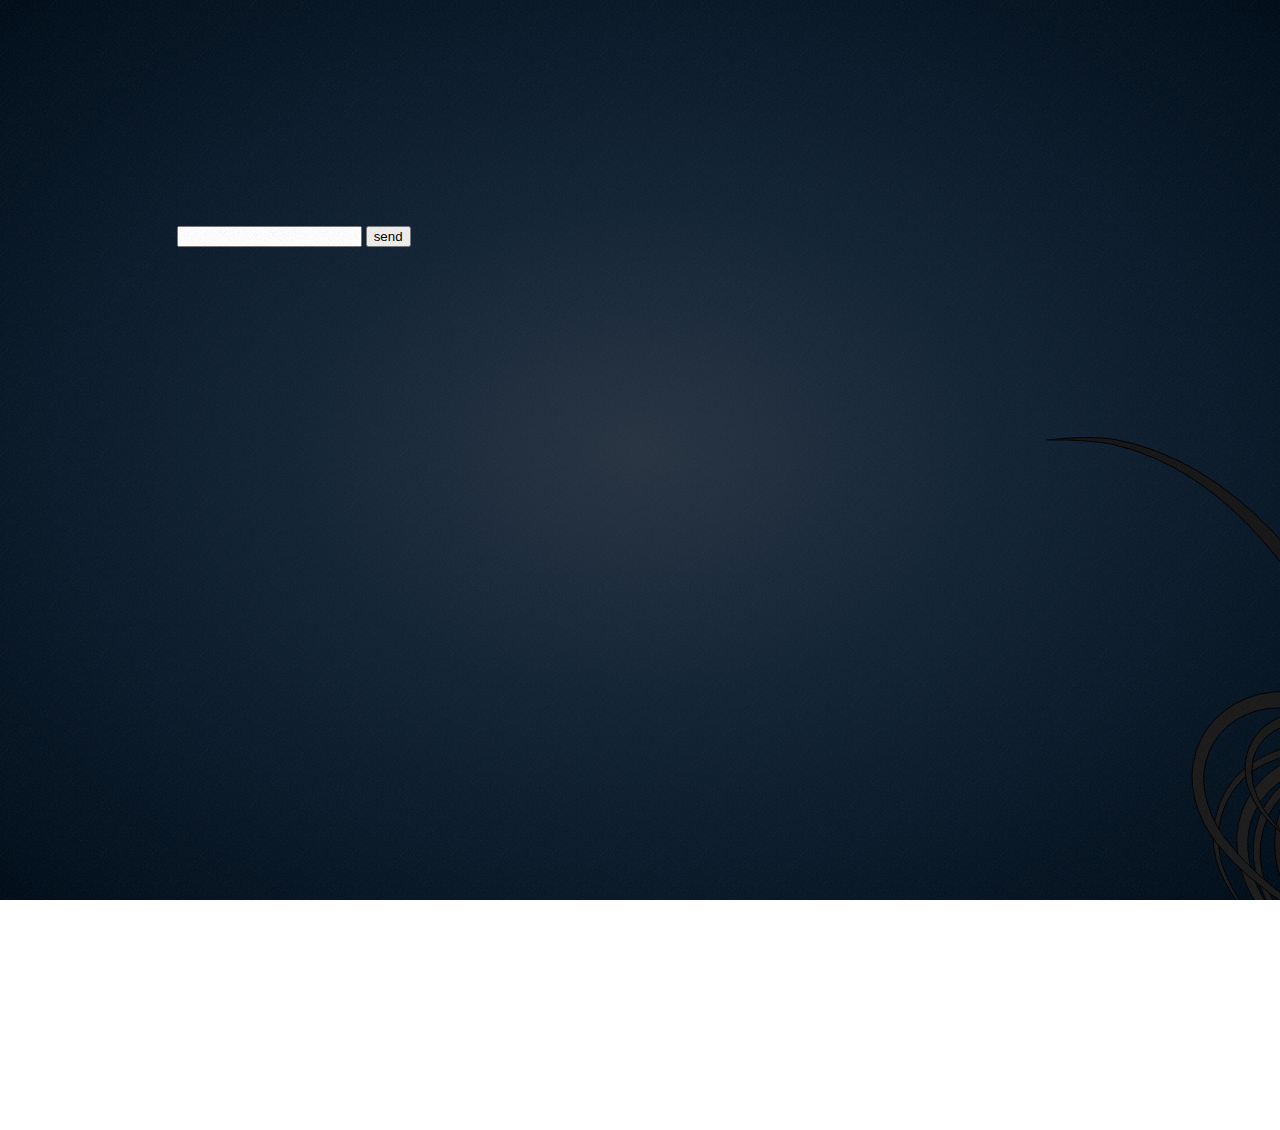
==== Convo.html @ 782dc071 "initial setup" ====
<!doctype html>
<html>
    <head>
        <title>CRUGER</title>
        <link rel="stylesheet" href="css/style.css">
        <meta name="viewport" content="width=device-width, initial-scale=1.0, maximum-scale=1.0, user-scalable=no, minimal-ui">
    </head>
    <body class="dark">
        <div class="convomain">
           <div class="convos">
            <form id="sent">
            <input class="txts" type="text"/>
            <input type="submit"  value="send"/>
            </form>
            <div id="coco">

            </div>
           </div>
           <div>
           <div id="container">
            
           </div>
           <script src="lib/sketch.min.js"></script>
           <script src="js/tentacles.js"></script>
           </div>
        </div>
    </body>
</html>
<script>

    const handleSubmit = async(event)=>{
        event.preventDefault();
        var txt = document.querySelector(".txts").value;
        console.log(txt);

        let res = await fetch('https://api.openai.com/v1/completions', {
    method: 'POST',
    headers: {
        'Content-Type': 'application/json',
        'Authorization': 'Bearer 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'
    },
    // body: '{\n  "model": "text-davinci-003",\n  "prompt": "You: What have you been up to?\\nFriend: Watching old movies.\\nYou: Did you watch anything interesting?\\nFriend:",\n  "temperature": 0.5,\n  "max_tokens": 60,\n  "top_p": 1.0,\n  "frequency_penalty": 0.5,\n  "presence_penalty": 0.0,\n  "stop": ["You:"]\n}',
    body: JSON.stringify({
        'model': 'text-davinci-003',
        'prompt': `You: ${txt}\nFriend:`,
        'temperature': 0.5,
        'max_tokens': 60,
        'top_p': 1,
        'frequency_penalty': 0.5,
        'presence_penalty': 0,
        'stop': [
            'You:'
        ]
    })
    });
    let data = await res.json();
    appenddata(data);
    };
    let formdata = document.querySelector("#sent")
    formdata.addEventListener("submit", handleSubmit);
    var coco = document.querySelector("#coco");
    function appenddata(data){
        data.choices.forEach(function(elem,index){
            var res = document.createElement("p");
            res.innerText = elem.text;
            coco.append(res);
        });
    }


</script>
---- css/style.css ----
html, body {

    background: #f2f2f2;
    background: -moz-radial-gradient(center, ellipse cover,  #ffffff 0%, #ffffff 26%, #f5f5f5 59%, #f5f5f5 77%, #cecece 100%);
    background: -webkit-gradient(radial, center center, 0, center center, 100%, color-stop(0%,#ffffff), color-stop(26%,#ffffff), color-stop(59%,#f5f5f5), color-stop(77%,#f5f5f5), color-stop(100%,#cecece));
    background: -webkit-radial-gradient(center, ellipse cover,  #ffffff 0%,#ffffff 26%,#f5f5f5 59%,#f5f5f5 77%,#cecece 100%);
    background: -o-radial-gradient(center, ellipse cover,  #ffffff 0%,#ffffff 26%,#f5f5f5 59%,#f5f5f5 77%,#cecece 100%);
    background: -ms-radial-gradient(center, ellipse cover,  #ffffff 0%,#ffffff 26%,#f5f5f5 59%,#f5f5f5 77%,#cecece 100%);
    background: radial-gradient(ellipse at center,  #ffffff 0%,#ffffff 26%,#f5f5f5 59%,#f5f5f5 77%,#cecece 100%);
    overflow: hidden;
    padding: 0;
    margin: 0;
    height: 100%;
}
.convomain{
    height:100vh;
    display: grid;
    grid-template-columns: repeat(2,40%);
    justify-content: center;
    align-items: center;
    width:90%;
    margin:auto;
    gap:5px;
}

.convomain>div{
    height: 50%;
    border-radius:5px;
}
.header{
    width:100%;
    min-height:100px;
    background-color: #283442;
    display: flex;
    place-items: center;
    justify-content: center;
    font-family: 'Gill Sans', 'Gill Sans MT', Calibri, 'Trebuchet MS', sans-serif;
}
body:before {

    background-image: url([data-uri]);
    pointer-events: none;
    position: absolute;
    content: '';
    height: 100%;
    width: 100%;
    left: 0;
    top: 0;
}

html.dark, body.dark {
    background: #283442;
    background: -moz-radial-gradient(center, ellipse cover,  #283442 0%, #122335 40%, #000d19 100%);
    background: -webkit-gradient(radial, center center, 0px, center center, 100%, color-stop(0%,#283442), color-stop(40%,#122335), color-stop(100%,#000d19));
    background: -webkit-radial-gradient(center, ellipse cover,  #283442 0%,#122335 40%,#000d19 100%);
    background: -o-radial-gradient(center, ellipse cover,  #283442 0%,#122335 40%,#000d19 100%);
    background: -ms-radial-gradient(center, ellipse cover,  #283442 0%,#122335 40%,#000d19 100%);
    background: radial-gradient(ellipse at center,  #283442 0%,#122335 40%,#000d19 100%);
    filter: progid:DXImageTransform.Microsoft.gradient( startColorstr='#283442', endColorstr='#000d19',GradientType=1 );
}

#container {
    cursor: pointer;
}
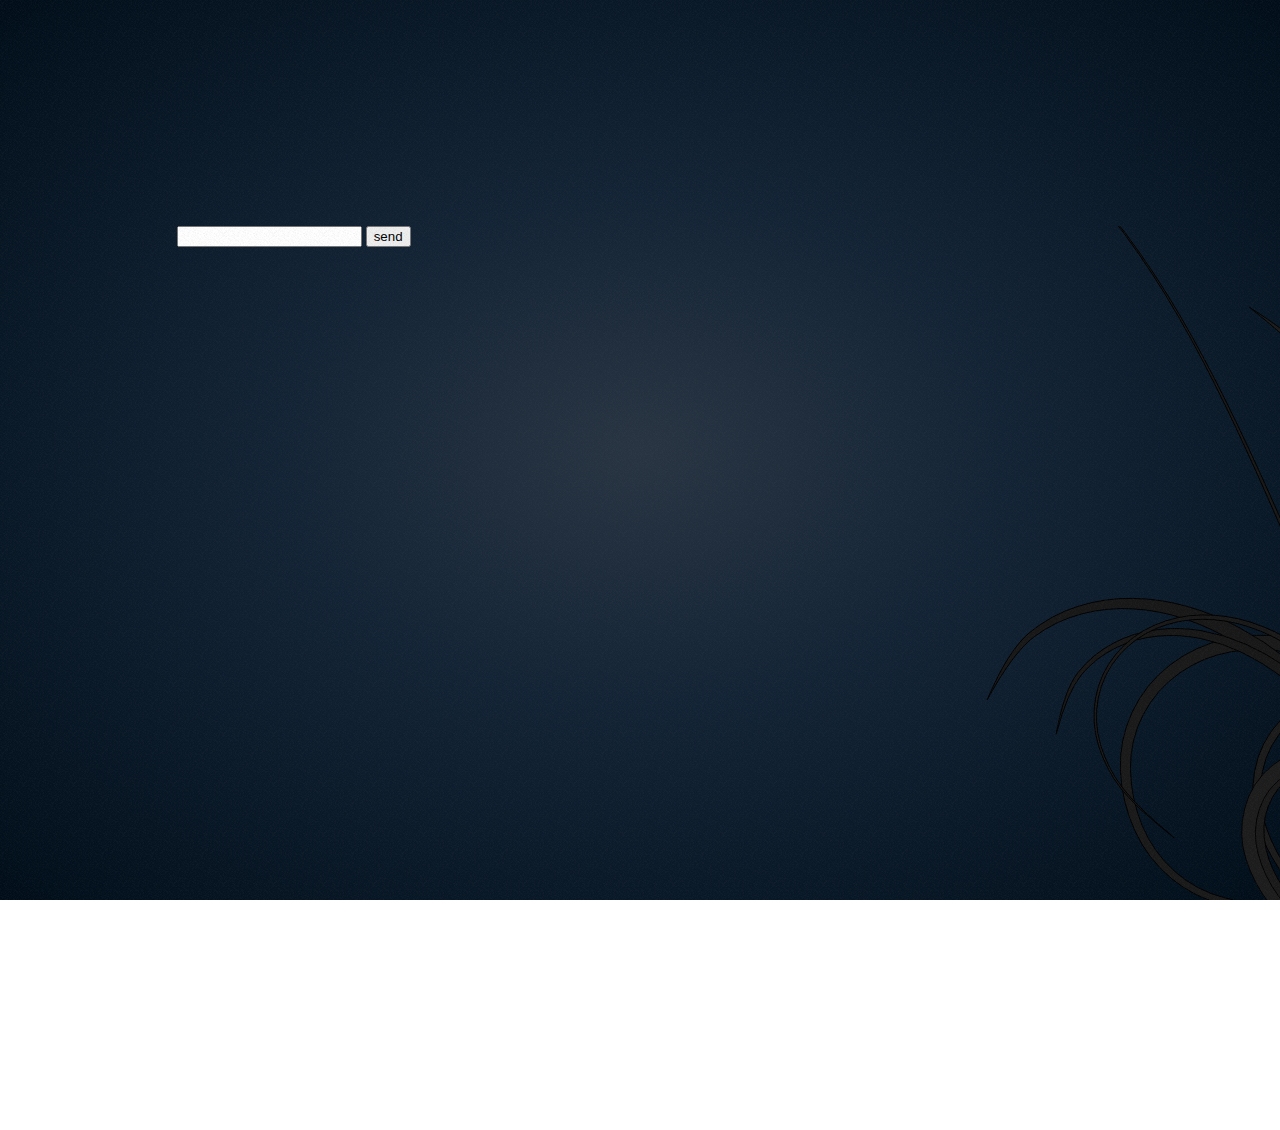
==== commit 4768d643: "key update" ====
--- a/Convo.html
+++ b/Convo.html
@@ -37,7 +37,7 @@
     method: 'POST',
     headers: {
         'Content-Type': 'application/json',
-        'Authorization': 'Bearer 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'
+        'Authorization': 'Bearer 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'
     },
     // body: '{\n  "model": "text-davinci-003",\n  "prompt": "You: What have you been up to?\\nFriend: Watching old movies.\\nYou: Did you watch anything interesting?\\nFriend:",\n  "temperature": 0.5,\n  "max_tokens": 60,\n  "top_p": 1.0,\n  "frequency_penalty": 0.5,\n  "presence_penalty": 0.0,\n  "stop": ["You:"]\n}',
     body: JSON.stringify({
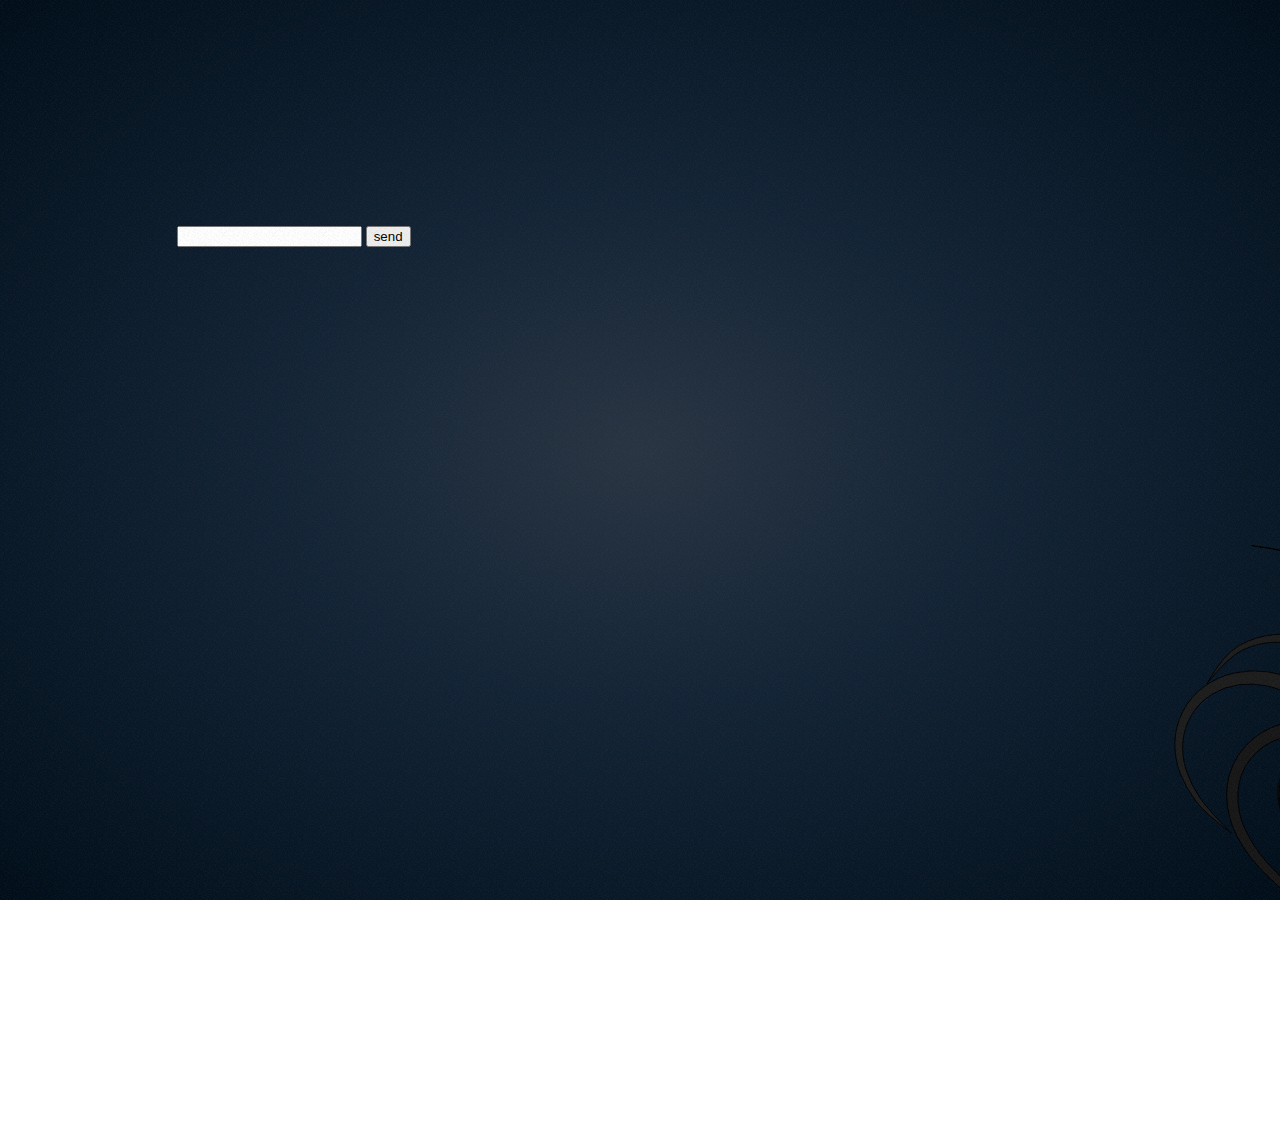
==== commit eaaeaeea: "key update" ====
--- a/Convo.html
+++ b/Convo.html
@@ -37,7 +37,7 @@
     method: 'POST',
     headers: {
         'Content-Type': 'application/json',
-        'Authorization': 'Bearer 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'
+        'Authorization': 'Bearer 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'
     },
     // body: '{\n  "model": "text-davinci-003",\n  "prompt": "You: What have you been up to?\\nFriend: Watching old movies.\\nYou: Did you watch anything interesting?\\nFriend:",\n  "temperature": 0.5,\n  "max_tokens": 60,\n  "top_p": 1.0,\n  "frequency_penalty": 0.5,\n  "presence_penalty": 0.0,\n  "stop": ["You:"]\n}',
     body: JSON.stringify({
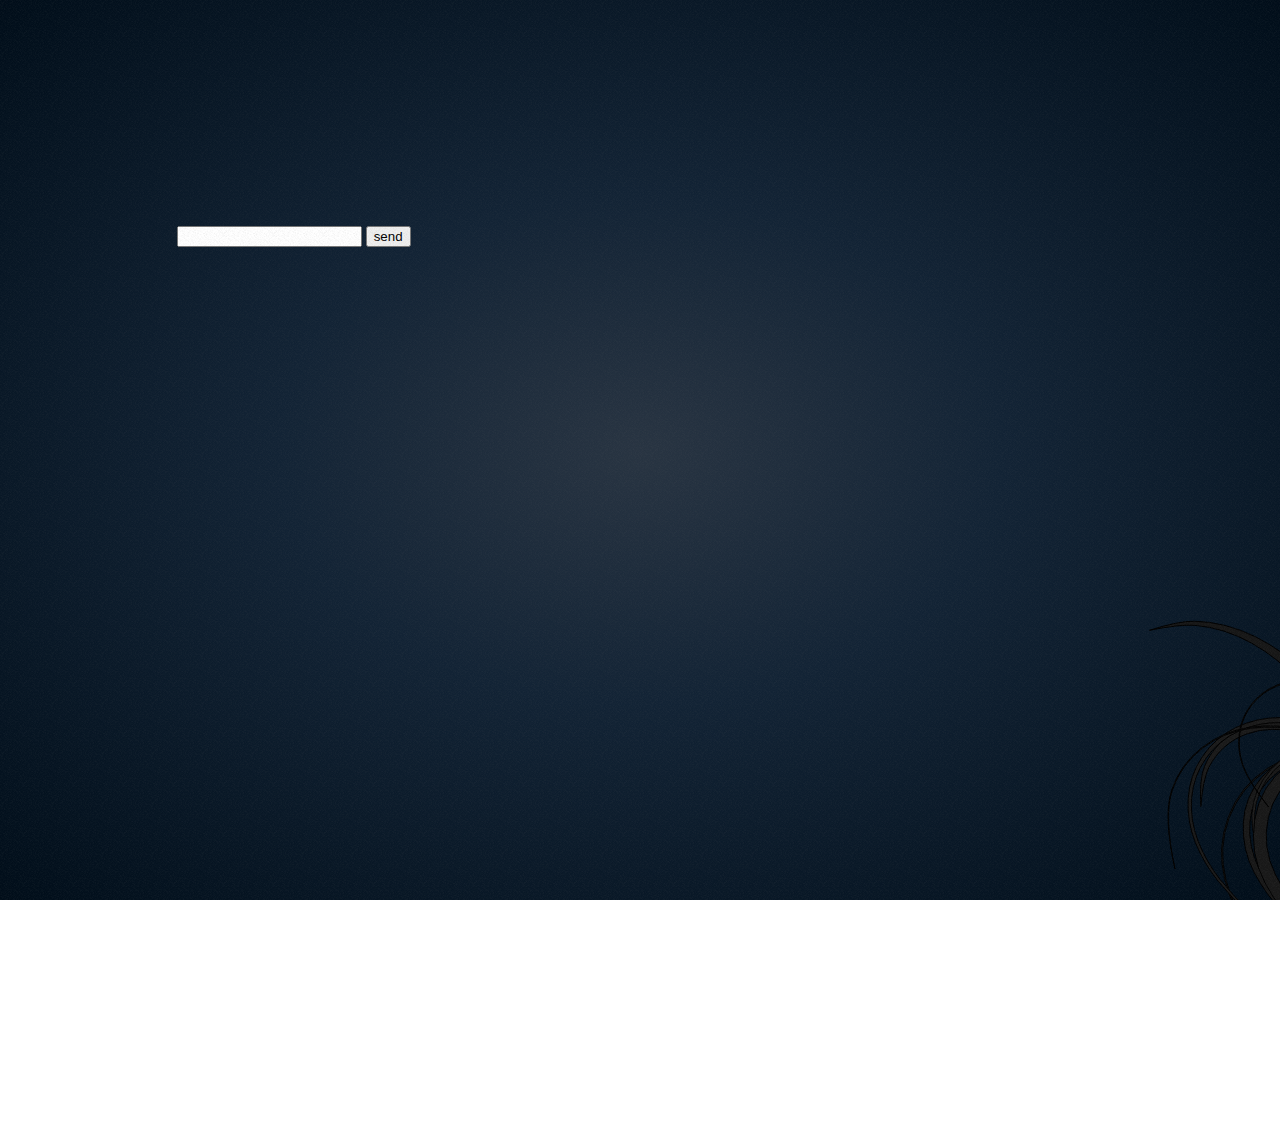
==== commit 189371bd: "Update Convo.html" ====
--- a/Convo.html
+++ b/Convo.html
@@ -1,6 +1,7 @@
 <!doctype html>
 <html>
     <head>
+        
         <title>CRUGER</title>
         <link rel="stylesheet" href="css/style.css">
         <meta name="viewport" content="width=device-width, initial-scale=1.0, maximum-scale=1.0, user-scalable=no, minimal-ui">
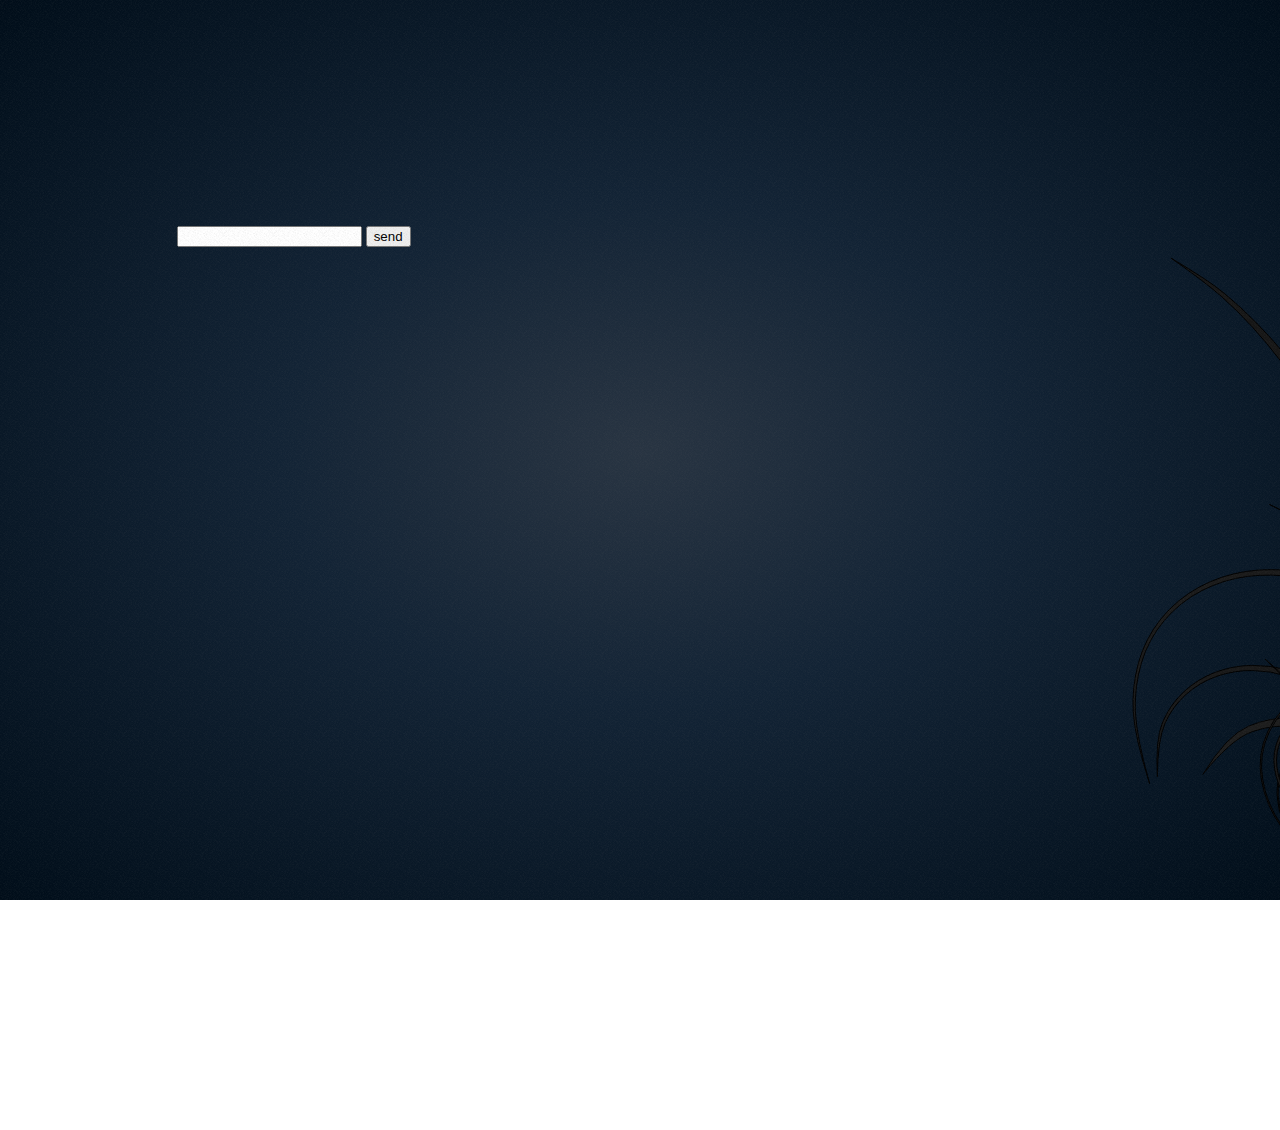
==== commit 90c0e0fd: "Update Convo.html" ====
--- a/Convo.html
+++ b/Convo.html
@@ -1,7 +1,6 @@
 <!doctype html>
 <html>
     <head>
-        
         <title>CRUGER</title>
         <link rel="stylesheet" href="css/style.css">
         <meta name="viewport" content="width=device-width, initial-scale=1.0, maximum-scale=1.0, user-scalable=no, minimal-ui">
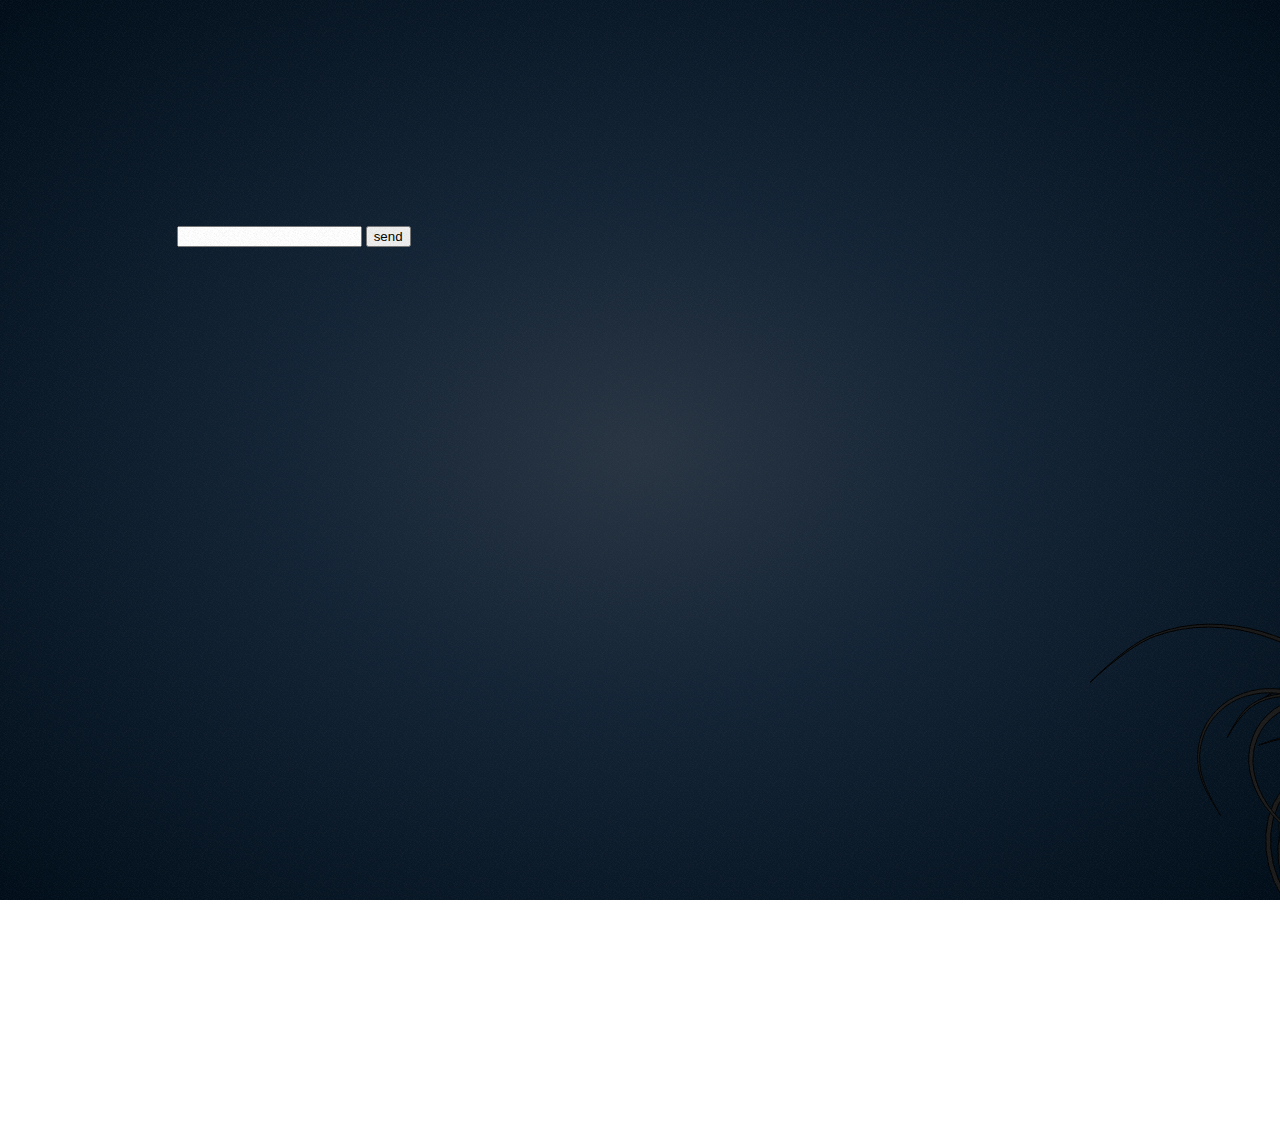
==== commit 11d5a897: "Update Convo.html" ====
--- a/Convo.html
+++ b/Convo.html
@@ -13,7 +13,6 @@
             <input type="submit"  value="send"/>
             </form>
             <div id="coco">
-
             </div>
            </div>
            <div>
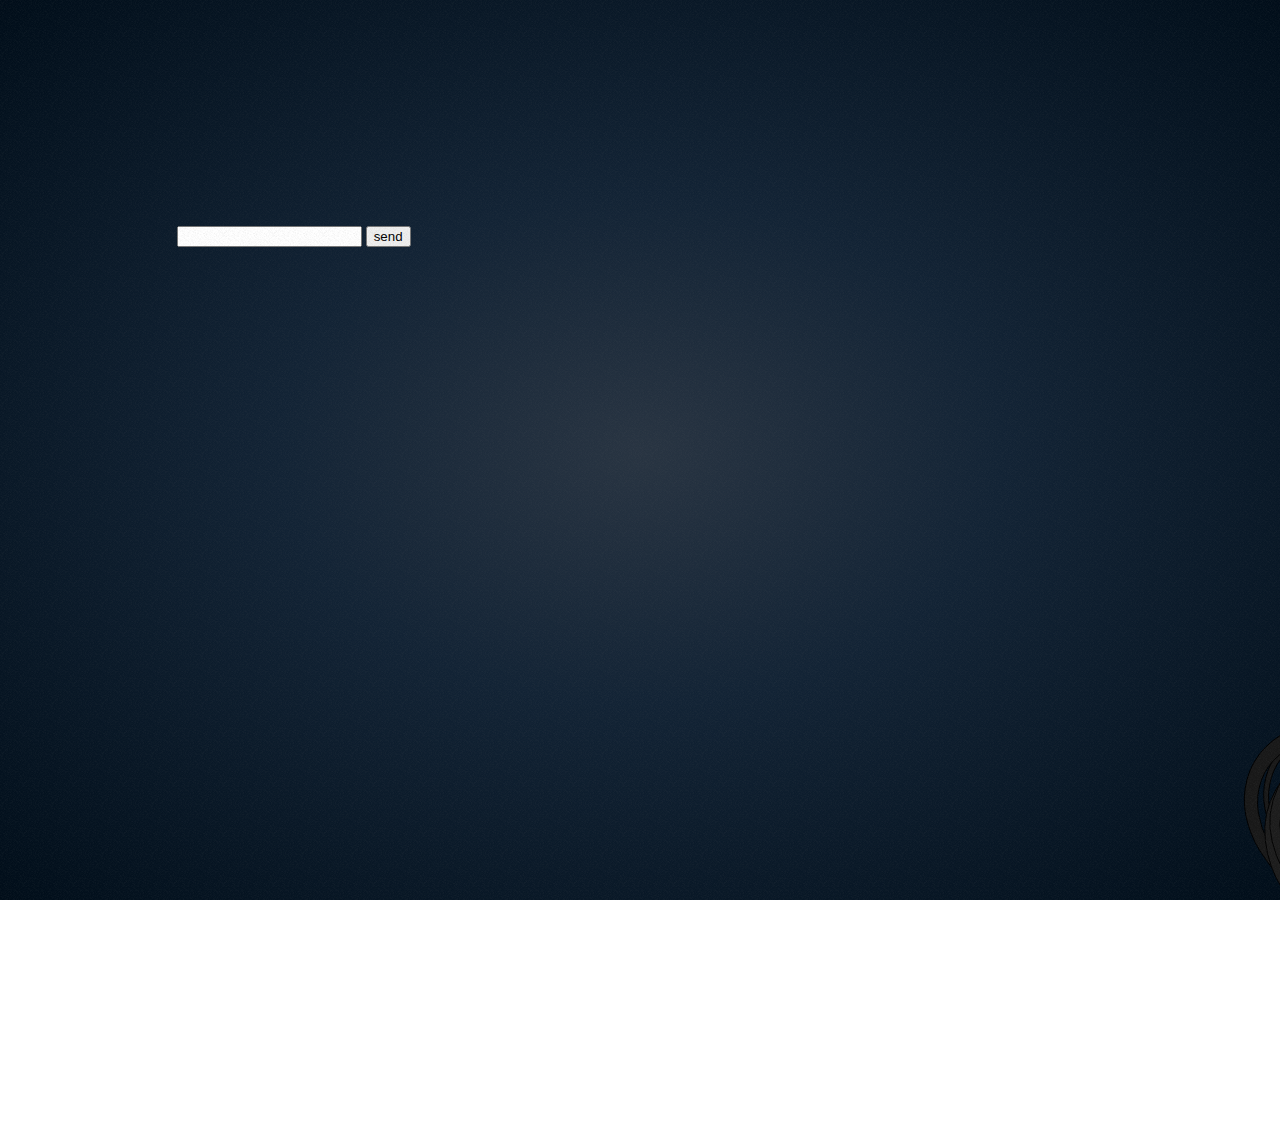
==== commit 7c0c30d6: "Update Convo.html" ====
--- a/Convo.html
+++ b/Convo.html
@@ -1,5 +1,6 @@
 <!doctype html>
 <html>
+    
     <head>
         <title>CRUGER</title>
         <link rel="stylesheet" href="css/style.css">
--- a/css/style.css
+++ b/css/style.css
@@ -1,5 +1,4 @@
 html, body {
-
     background: #f2f2f2;
     background: -moz-radial-gradient(center, ellipse cover,  #ffffff 0%, #ffffff 26%, #f5f5f5 59%, #f5f5f5 77%, #cecece 100%);
     background: -webkit-gradient(radial, center center, 0, center center, 100%, color-stop(0%,#ffffff), color-stop(26%,#ffffff), color-stop(59%,#f5f5f5), color-stop(77%,#f5f5f5), color-stop(100%,#cecece));
